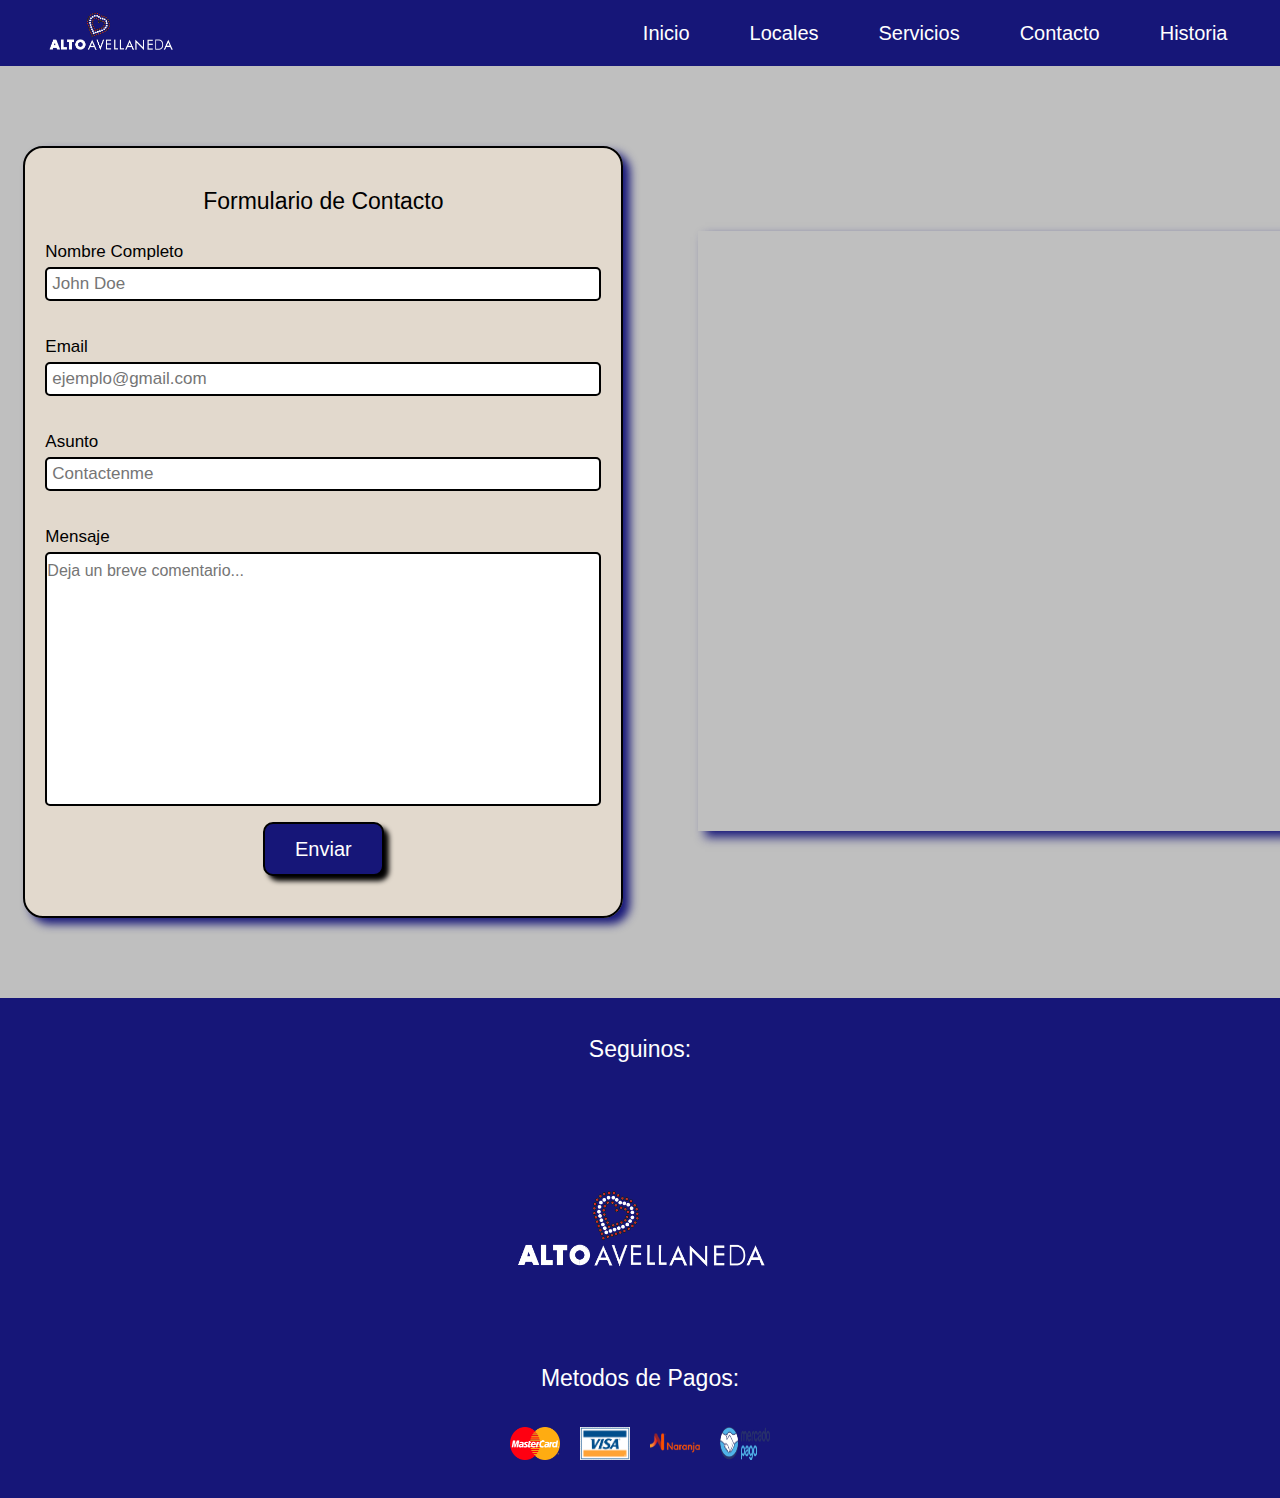
==== Paginas/contacto.html @ dfe62c8d "Primer Subida Repo" ====
<!DOCTYPE html>
<html lang="en">
<head>
    <meta charset="UTF-8">
    <meta name="viewport" content="width=device-width, initial-scale=1.0">
    <title>Alto Avellaneda | Shopping</title>
    <link href="https://cdn.jsdelivr.net/npm/bootstrap@5.3.3/dist/css/bootstrap.min.css" rel="stylesheet" integrity="sha384-QWTKZyjpPEjISv5WaRU9OFeRpok6YctnYmDr5pNlyT2bRjXh0JMhjY6hW+ALEwIH" crossorigin="anonymous">
    <link rel="stylesheet" href="style.css">
    <link rel="stylesheet" href="https://cdnjs.cloudflare.com/ajax/libs/font-awesome/6.5.1/css/all.min.css" integrity="sha512-DTOQO9RWCH3ppGqcWaEA1BIZOC6xxalwEsw9c2QQeAIftl+Vegovlnee1c9QX4TctnWMn13TZye+giMm8e2LwA==" crossorigin="anonymous" referrerpolicy="no-referrer" />
</head>

<body>
    <header>
        <nav class="navbar navbar-expand-md">

            <div class="container-fluid logo">
                <div class="logo">
                    <a href="/index.html" > <img src="../imagenes/homePage/logo.png" alt=""> </a>
                    <button class="navbar-toggler" type="button" data-bs-toggle="collapse" data-bs-target="#navbarNav" aria-controls="navbarNav" aria-expanded="false" aria-label="Toggle navigation">
                        <span class="navbar-toggler-icon"></span>
                    </button>
                </div>

                <div class="collapse navbar-collapse" id="navbarNav">
                <ul class="lista_links navbar-nav ">
                <li class="nav-item">
                    <a class="nav-link" aria-current="page" href="../index.html">Inicio</a>
                </li>
                <li class="nav-item">
                    <a class="nav-link" href="../Paginas/locales.html">Locales</a>
                </li>
                <li class="nav-item">
                    <a class="nav-link" href="../Paginas/servicios.html">Servicios</a>
                </li>
                <li class="nav-item">
                    <a class="nav-link" href="../Paginas/contacto.html">Contacto</a>
                </li>
                <li class="nav-item">
                    <a class="nav-link" href="../Paginas/historia.html" >Historia</a>
                </li>
                </ul>
                </div>

            </div>
        </nav>
    </header>


    <main class="container-fluid">
        
        <div class="row contenedorPadre">

            <!-- <div class="contenedorPadre" > -->

                <div class="col-xl-5 col-md-12 col-xs-12 pen">
                    <section class="contenedor_principal">
                        <form action="">
        
                            <h2>Formulario de Contacto</h2>
                            
                            <div class="contenedor_label_input">
                                <label> Nombre Completo </label>
                                <input type="text" placeholder="John Doe">
                            </div>
        
                            <div class="contenedor_label_input">
                                <label> Email </label>
                                <input type="email" placeholder="ejemplo@gmail.com">
                            </div>
        
                            <div class="contenedor_label_input">
                                <label> Asunto </label>
                                <input type="text" placeholder="Contactenme">
                            </div>
                            
                            
                            <div class="contenedor_label_input">
                                <label> Mensaje </label>
                                <textarea name="" id="" cols="30" rows="10" placeholder="Deja un breve comentario..."></textarea>
                            </div>
        
                            <div class="contenedor_boton">
                                <button type="submit">Enviar</button>
                            </div>
                        </form>
                    </section>
                </div>
    

                <div class="col-xl-5 col-md-12 col-xs-12 map" >
                    <section class="maps">
                        <iframe src="https://www.google.com/maps/embed?pb=!1m14!1m8!1m3!1d13124.70858701146!2d-58.367457!3d-34.6754783!3m2!1i1024!2i768!4f13.1!3m3!1m2!1s0x95a33334248ec25d%3A0x438c219aee66c1bb!2sAlto%20Avellaneda%20Shopping!5e0!3m2!1ses-419!2sar!4v1712339091289!5m2!1ses-419!2sar" width="600" height="450" style="border:0;" allowfullscreen="" loading="lazy" referrerpolicy="no-referrer-when-downgrade"></iframe>
                    </section>
                </div>
    
    
            <!-- </div> -->

        </div>

        
    </main>



    <footer class="clase_padre_footer">
        
        <div class="Footer-Container">
            
            <div class='Contenedor1'>
                <h2>Seguinos:</h2>
                <div class='ContenedorHijo1'>
                    <span> <i class="fa-brands fa-whatsapp"></i> </span>
                    <span> <i class="fa-brands fa-instagram"></i> </span>
                    <span> <i class="fa-brands fa-facebook"></i> </span>
                    <span> <i class="fa-brands fa-twitter"></i> </span>
                </div>
            </div>
    

            <div class='Contenedor2'>
                <img src="../imagenes/homePage/logo.png" alt="Logo" />
            </div>
    

            <div class='Contenedor3'>
                <h2>Metodos de Pagos:</h2>
                    <div class='ContenedorLogo'>
                        <img src="../imagenes/homePage/forma_de_pagos/MasterCard.png" alt="MasterCard" />
                        <img src="../imagenes/homePage/forma_de_pagos/visa.png" alt="Visa" />
                        <img src="../imagenes/homePage/forma_de_pagos/Logo_Naranja.png" alt="Tarjeta Naranja" />
                        <img src="../imagenes/homePage/forma_de_pagos/Mercado_pago.png" alt="Mercado Pago" />
                    </div>
                </div>

        </div>

    </footer>


    <script src="https://cdn.jsdelivr.net/npm/@popperjs/core@2.11.8/dist/umd/popper.min.js" integrity="sha384-I7E8VVD/ismYTF4hNIPjVp/Zjvgyol6VFvRkX/vR+Vc4jQkC+hVqc2pM8ODewa9r" crossorigin="anonymous"></script>
    <script src="https://cdn.jsdelivr.net/npm/bootstrap@5.3.3/dist/js/bootstrap.min.js" integrity="sha384-0pUGZvbkm6XF6gxjEnlmuGrJXVbNuzT9qBBavbLwCsOGabYfZo0T0to5eqruptLy" crossorigin="anonymous"></script>
</body>
</html>
---- Paginas/style.css ----
*{
    margin: 0;
    padding: 0;
    font-family: Arial, Helvetica, sans-serif;
    text-decoration: none;
    font-size: 62.5%;
}
a{
    color: rgb(255, 255, 255);
    font-size: 1.6rem;
    text-decoration: none;
}
h1{
    font-size: 2.5rem;
}
h2{
    font-size: 2.3rem;
}
h3{
    font-size: 2rem;
}
span{
    font-size: 1.8rem;
}


/* HOME PAGE */


/* barra de navegacion*/
body{
    background-color: rgba(128, 128, 128, 0.500);
}
.navbar{
    background-color: rgb(22, 22, 120);
    padding: 2.5rem 20rem;
    display: flex;
    align-items: center;
    justify-content: space-between;
}

.lista_links{
    list-style-type: none;
    display: flex;
    align-items: center;
    justify-content: space-between;
    gap: 10rem;
}
.lista_links a:hover{
    cursor: pointer;
    color: rgb(255, 0, 0);
}
.logo{
    display: flex;
    align-items: center;
    justify-content: space-between;
    width: 100%;
}
.caca{
    background-color: rgb(88, 175, 146);
    display: flex;
    align-items: center;
    justify-content: space-between;
    width: 100%;
}
.logo img{
    width: 15rem;
}
.logo img:hover{
    transform: scale(1.3);
    transition: all 0.8s ease-in-out;
}


/* Bootstraps */

.navbar-toggler{
    border: none;
    color: white;
    background: white;
}
.navbar-toggler:focus{
    box-shadow: none;
}
.nav-link{
    color: rgb(255, 255, 255);
    font-size: 2rem;
}



/* fondo del shopping */

.alto_imagen{
    /* width: 91.5%;
    height: 88vh; */

    background-color: rgb(22, 22, 120);
    border-radius: 2rem;
    box-shadow: 10px 10px 10px black;
    margin: 5rem 8rem;
}
.alto_imagen img {
    border-radius: 2rem;
    padding: 5rem;
    width: 100%;
    height: 88vh;
    background-position: center center;
    background-repeat: no-repeat;
}



/* Titulo de Inicio y Servicios */

.novedades{
    width: 100%;
    text-align: center;
    margin: 8rem 0rem;
    background-color: rgb(22, 22, 120);
    color: white;
}



/* imagenes destacadas */

.contenedor_imagenes{
    display: flex;
    justify-content: space-between;
    flex-wrap: wrap;
    padding: 5rem;
    margin: 8rem;
    border-radius: 2rem;
    box-shadow: 10px 10px 10px black;
    background-color: rgb(22, 22, 120);
}
.imagen{
    display: flex;
    flex-direction: column;
    width: 50%;
}
.imagen span{
    text-align: center;
    margin-bottom: 8rem;
    margin-top: 2rem;
    color: rgb(255, 255, 255);
}
.imagen img{
    height: 400px;
    margin: 0 auto;
    width: 95%;
    border-radius: 2rem;
    border: 2px solid rgb(255, 255, 255);
    box-shadow: 10px 10px 10px rgb(0, 0, 0);
}




/* Footer */

.clase_padre_footer{
    width: 100%;
}
.Footer-Container{
    display: flex;
    align-items: center;
    justify-content: space-around;
    padding: 0rem 8rem;
    height: 25rem;
    color: rgb(255, 255, 255);
    background-color: rgb(22, 22, 120);
}

.Contenedor1{
    display: flex;
    flex-direction: column;
    align-items: center;
    text-align: center;
    justify-content: center;
    gap: 3rem; 
}
.ContenedorHijo1{
    display: flex;
    flex-wrap: wrap;
    gap: 2rem;
}
.ContenedorHijo1 span{
    display: flex;
    justify-content: center;
    text-align: center;
    font-size: 5rem;
    color: rgb(255, 255, 255);
}
.ContenedorHijo1 span:hover{
    cursor: pointer;
    color: red;
    transform: scale(1.3);
}


.Contenedor2 img{
    width: 250px;
    display: flex;
    align-items: center;
    justify-content: center;
    text-align: center;
}
.Contenedor2 img:hover{
    transform: scale(1.1);
    transition: all 0.5s ease-in-out;
}


.Contenedor3{
    display: flex;
    flex-direction: column;
    align-items: center;
    text-align: center;
    justify-content: center;
    gap: 30px; 
}
.ContenedorLogo{
    display: flex;
    gap: 20px;
}
.ContenedorLogo img{
    width: 50px;
}
.ContenedorLogo img:hover{
    cursor: pointer;
    transform: scale(1.3);
}




/* tablet */
@media screen and (min-width: 768px) and (max-width: 1300px) {

    /* navegacion */
    
    .navbar{
        background-color: rgb(22, 22, 120);
        padding: 0.5rem 4rem ;
        display: flex;
        align-items: center;
        justify-content: space-between;
    }

    .lista_links{
        list-style-type: none;
        display: flex;
        align-items: center;
        justify-content: space-between;
        gap: 5rem;
    }

    .logo img{
        width: 12.5rem;
    }
    

    /* carrucel */
    .alto_imagen{
        width: 85%;
        margin: 0 auto;
        margin-top: 5rem;
    }

    .alto_imagen img {
        padding: 3rem;
    }

    /* imagenes destacadas */
    .imagen{
        display: flex;
        flex-direction: column;
        width: 100%;
    }


    /* Footer */
    .Footer-Container{
        display: flex;
        flex-direction: column;
        align-items: center;
        justify-content: space-around;
        height: 500px;
    }

}


/* mobile */
@media screen and (min-width: 320px) and (max-width: 767px) {

    /* navegacion */
    
    .navbar{
        background-color: rgb(22, 22, 120);
        padding: 0.5rem 0.1rem ;
        display: flex;
        align-items: center;
        flex-direction: column;
    }


    .lista_links{
        list-style-type: none;
        display: flex;
        align-items: center;
        justify-content: space-between;
        gap: 1rem;
        /* flex-wrap: wrap; */
    }


    .logo img{
        width: 15rem;
    }


    /* carrucel */
    .alto_imagen{
        width: 90%;
        margin: 0 auto;
        margin-top: 5rem;
    }
    
    .alto_imagen img {
        padding: 3rem;
    }


    /* imagenes destacadas */

    .imagen{
        display: flex;
        flex-direction: column;
        width: 100%;
    }

    .contenedor_imagenes{
        padding: 3rem;
        margin: 5rem;
        border-radius: 2rem;
        box-shadow: 10px 10px 10px black;
        background-color: rgb(22, 22, 120);
    }
    
    .imagen img{
        height: 300px;
        width: 100%;
    }

    /* Footer */
    .Footer-Container{
        display: flex;
        flex-direction: column;
        align-items: center;
        justify-content: space-around;
        padding: 0rem;
        width: 100vw;
        height: 500px;

        
        color: rgb(255, 255, 255);
        background-color: rgb(22, 22, 120);
    }

    .Contenedor1{
        gap: 1rem; 
    }

    .ContenedorHijo1{
        display: flex;
        flex-wrap: nowrap;
        gap: 2rem;
    }

    .ContenedorHijo1 span{
        font-size: 4rem;
        color: rgb(255, 255, 255);
    }
    
    .Contenedor2 img{
        width: 200px;
    }
    
    .Contenedor3{
        gap: 20px; 
    }
    .ContenedorLogo{
        gap: 20px;
    }
    .ContenedorLogo img{
        width: 40px;
    }
    
}



/* ================================================================================================= */
/* ================================================================================================= */
/* ================================================================================================= */
/* ================================================================================================= */



/* LOCALES  */

.tituloLocales{
    text-align: center;
    margin: 4rem 0rem;
    background-color: rgb(22, 22, 120);
    color: white;
}

/* contenedor de locales */

.contenedor_locales{
    background-color: rgba(250, 235, 215, 0.6);
    box-shadow: 7px 6px 10px rgb(22, 22, 120);
    border-radius: 3rem;
    border: 2px solid black;
    color: rgb(0, 0, 191);
    margin: 10px 80px 100px 80px;
    padding: 40px 0px;
}
.contenedor_locales h2{
    margin: 1rem 8rem;
}
.locales{
    display: grid;
    grid-template-columns: repeat(3,1fr);
    grid-template-rows: 200px;
    gap: 3rem;
    
    /* display: flex;
    flex-wrap: wrap;
    align-items: center;
    justify-content: center; */
}
.contenedor_locales img{
    background-color: rgba(255, 255, 255, 0.704);
    border: 1px solid black;
    height: 15rem;
    width: 15rem;
    margin: 2rem 17rem;
    padding: 2rem 3rem;
    border-radius: 2rem;
    box-shadow: 5px 4px 10px rgb(0, 0, 0);
}
.contenedor_locales img:hover{
    cursor: pointer;
    transform: scale(1.2);
    transition: all 0.5s ease-in-out;
}




@media screen and (min-width: 1300px) and (max-width: 1630px) {
    .locales{
        display: grid;
        grid-template-columns: repeat(3,1fr);
        grid-template-rows: 200px;
        gap: 2rem;
        text-align: center;
    }
    .contenedor_locales img{
        height: 12rem;
        width: 12rem;
        margin: 2rem 9rem;
        padding: 2rem 3rem;
    }
}





/* tablet */

@media screen and (min-width: 768px) and (max-width: 1299px) {

    .contenedor_locales{
        background-color: rgba(250, 235, 215, 0.6);
        box-shadow: 7px 6px 10px rgb(22, 22, 120);
        border-radius: 3rem;
        border: 2px solid black;
        color: rgb(0, 0, 191);
        margin: 10px 40px 50px 40px;
        padding: 10px 0px;
    }

    .locales{
        display: grid;
        grid-template-columns: repeat(2,1fr);
        grid-template-rows: 200px;
        gap: 2rem;
        text-align: center;
    }

    .contenedor_locales img{
        height: 12rem;
        width: 13rem;
        margin: 2rem 9rem;
        padding: 2rem 3rem;
    }
    
}



/* mobile */

@media screen and (min-width: 320px) and (max-width: 767px) {
    
    .locales{
        display: grid;
        grid-template-columns: repeat(1,1fr);
        grid-template-rows: 200px;
        gap: 2rem;
        text-align: center;
    }
    
    .contenedor_locales img{
        height: 12rem;
        width: 12rem;
        margin: 2rem 5rem;
        padding: 2rem 3rem;
    }

    .contenedor_locales h2{
        width: 90%;
        margin: 0 auto;
        text-align: center;
        font-size: 2rem;
    }
}



/* ================================================================================================= */
/* ================================================================================================= */
/* ================================================================================================= */
/* ================================================================================================= */




/* SERVICIOS */


/* contenedor servicios */

.contenedor_servicios{
    box-shadow: 5px 4px 10px rgb(22, 22, 120);
    background-color: rgba(250, 235, 215, 0.6);
    border: 2px solid black;
    text-align: center;
    border-radius: 5rem;
    margin: 8rem;
}
.contenedor_servicios h2{
    text-align: center;
}
.contenedor_servicios h3{
    margin: 2rem;
}
.contenedor_servicios i:hover{
    cursor: pointer;
    transform: scale(1.5);
    transition: all 0.5s ease-in-out;
}



/* servicios grandes  */

.servicios{
    display: flex;
    justify-content: space-evenly;
    padding: 2rem;
    margin-bottom: 1rem;
}
.servicios span{
    font-size: 6rem;
}


/* servicios_secundarios */

.servicios_secundarios{
    display: flex;
    justify-content: space-around;
    padding: 2rem;
    margin-bottom: 1rem;
}
.servicios_secundarios span {
    font-size: 4rem;
}


/* tablet */

@media screen  and (min-width: 768px) and (max-width: 1023px) {

    .servicios{
        display: flex;
        flex-direction: column;
        padding: 2rem;
        margin-bottom: 1rem;
    }
    .servicios span{
        font-size: 5rem;
        border-bottom: 2px solid black;
    }


    /* servicios_secundarios */

    .servicios_secundarios{
        display: flex;
        flex-direction: column;
        padding: 2rem;
        margin-bottom: 1rem;
    }
    .servicios_secundarios span {
        font-size: 5rem;
        border-bottom: 2px solid black;
    }

}



/* mobile */
@media screen and (min-width: 320px) and (max-width: 767px){

    .servicios{
        display: flex;
        flex-direction: column;
        padding: 2rem;
        margin-bottom: 1rem;
    }
    .servicios span{
        font-size: 5rem;
        border-bottom: 2px solid black;
    }
    .contenedor_servicios h3{
        margin: 2rem;
        
    }
    
    /* servicios_secundarios */

    .servicios_secundarios{
        display: flex;
        flex-direction: column;
        padding: 2rem;
        margin-bottom: 1rem;
    }
    .servicios_secundarios span {
        font-size: 4rem;
        border-bottom: 2px solid black;
    }
}



/* ================================================================================================= */
/* ================================================================================================= */
/* ================================================================================================= */
/* ================================================================================================= */



/* CONTACTO */


.contenedorPadre{
    display: flex;
    justify-content: center;
    align-items: center;
    gap: 10rem;
}

/* mapa */
.maps{
    text-align: center;
}
.maps iframe{
    height: 600px;
    box-shadow: 7px 6px 10px rgb(22, 22, 120);
}

input, label{
    font-size: 1.7rem;
    width: 100%;
    box-sizing: border-box;
}


/* formulario  */
input{
    padding: 2px 5px;
    border-radius: 5px;
    color: rgb(0, 0, 0);
    border: 2px solid black;
}
label{
    color: rgb(0, 0, 0);
    display: block;
    margin: 3px 0px ;
}

textarea{
    font-family: Arial, Helvetica, sans-serif;
    font-size: 1.6rem;
    border-radius: 5px;
    resize: none;
    width: 100%;
    padding: 5px 0px;
    border: 2px solid black;
} 

/* contenedor del formulario */

.contenedor_principal{
    display: flex;
    flex-direction: column;
    justify-content: center;
    align-items: center;
    padding: 8rem 0rem;
}
.contenedor_principal h2 {
    text-align: center;
    color: rgb(0, 0, 0);
}
form{
    background-color: rgba(250, 235, 215, 0.6);
    border: 2px solid black;
    box-shadow: 7px 6px 10px rgb(22, 22, 120);
    padding: 4rem 0rem;
    width: 600px;
    border-radius: 2rem;
}
.contenedor_label_input{
    padding: 1.5rem 0rem;
    margin: 0rem 2rem;
}


/* contenedor boton */

.contenedor_boton {
    display: flex;
    justify-content: center;
}
.contenedor_boton button{
    border-radius: 1rem;
    padding: 1rem 3rem ;
    font-size: 2rem;
    border: 2px solid black;
    box-shadow: 5px 5px 5px black;
    color: rgb(255, 255, 255);
    background-color: rgb(22, 22, 120);
}
.contenedor_boton button:hover{
    cursor: pointer;
    background-color: white;
    color: rgb(22, 22, 120);
}



/* tablet */

@media screen  and (min-width: 768px) and (max-width: 1023px){

}




/* mobile */
@media screen and (min-width: 320px) and (max-width: 767px){

    .maps iframe{
        height: 400px;
        width: 100%;
        box-shadow: 7px 6px 10px rgb(22, 22, 120);
    }

    form{
        background-color: rgba(250, 235, 215, 0.6);
        border: 2px solid black;
        box-shadow: 7px 6px 10px rgb(22, 22, 120);
        padding: 4rem 0rem;
        width: 90%;
        margin: 0 auto;
        border-radius: 2rem;
    }
}



/* ================================================================================================= */
/* ================================================================================================= */
/* ================================================================================================= */
/* ================================================================================================= */



/* HISTORIA */

.contenedor_padre_historia{
    display: flex;
    flex-direction: column;
    justify-content: center;
    align-items: center;
    padding: 2rem;
}

.contenedor_historia{
    display: flex;
    flex-direction: column;
    gap: 113px;
}

.historia_breve{
    display: flex;
    align-items: center;
    text-align: start;
    justify-content: center;
    border: 2px solid black;
    padding: 1rem;
    border-radius: 1rem;
    gap: 5rem;
    font-size: 3.5rem;
    box-shadow: 5px 4px 10px rgb(22, 22, 120);
    background-color: rgba(250, 235, 215, 0.6);
}




/* tablet */

@media screen  and (min-width: 768px) and (max-width: 1023px){
    .historia_breve{
        display: flex;
        align-items: center;
        text-align: start;
        justify-content: center;
        border: 2px solid black;
        padding: 1rem;
        border-radius: 1rem;
        gap: 5rem;
        font-size: 3.5rem;
        box-shadow: 5px 4px 10px rgb(22, 22, 120);
        background-color: rgba(250, 235, 215, 0.6);
    }
}



/* mobile */
@media screen and (min-width: 320px) and (max-width: 767px){
    .historia_breve{
        display: flex;
        align-items: center;
        text-align: start;
        justify-content: center;
        flex-direction: column;
        
    }
}
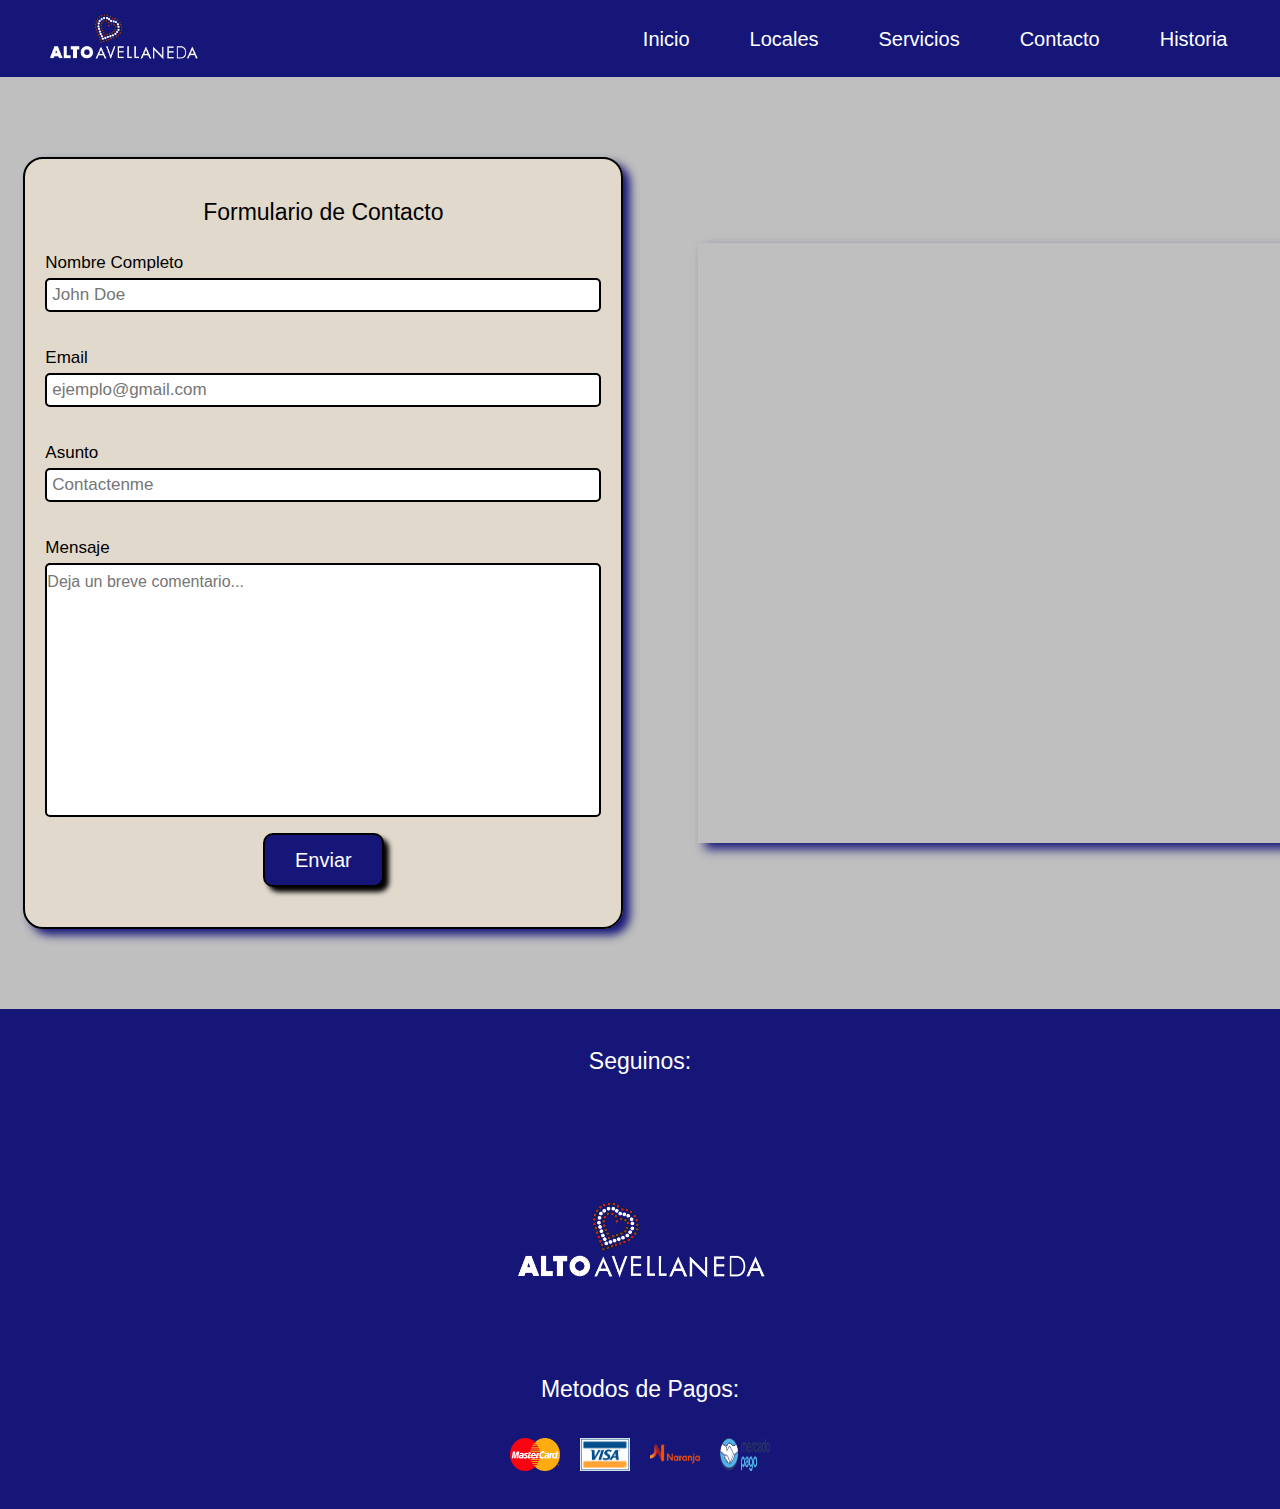
==== commit bc0e2fbf: "se incorpora scss" ====
--- a/Paginas/contacto.html
+++ b/Paginas/contacto.html
@@ -3,9 +3,11 @@
 <head>
     <meta charset="UTF-8">
     <meta name="viewport" content="width=device-width, initial-scale=1.0">
+    <meta name="description" content="Shopping en Avellaneda, Bs As, Argentina">
+    <meta name="keywords" content="Alto Avellaneda, Registro, Ubicacion, lugar, contacto">
     <title>Alto Avellaneda | Shopping</title>
     <link href="https://cdn.jsdelivr.net/npm/bootstrap@5.3.3/dist/css/bootstrap.min.css" rel="stylesheet" integrity="sha384-QWTKZyjpPEjISv5WaRU9OFeRpok6YctnYmDr5pNlyT2bRjXh0JMhjY6hW+ALEwIH" crossorigin="anonymous">
-    <link rel="stylesheet" href="style.css">
+    <link rel="stylesheet" href="../css/style.css">
     <link rel="stylesheet" href="https://cdnjs.cloudflare.com/ajax/libs/font-awesome/6.5.1/css/all.min.css" integrity="sha512-DTOQO9RWCH3ppGqcWaEA1BIZOC6xxalwEsw9c2QQeAIftl+Vegovlnee1c9QX4TctnWMn13TZye+giMm8e2LwA==" crossorigin="anonymous" referrerpolicy="no-referrer" />
 </head>
 
@@ -15,7 +17,7 @@
 
             <div class="container-fluid logo">
                 <div class="logo">
-                    <a href="/index.html" > <img src="../imagenes/homePage/logo.png" alt=""> </a>
+                    <a href="/index.html" > <img src="../imagenes/homePage/logo.png" alt="logo"> </a>
                     <button class="navbar-toggler" type="button" data-bs-toggle="collapse" data-bs-target="#navbarNav" aria-controls="navbarNav" aria-expanded="false" aria-label="Toggle navigation">
                         <span class="navbar-toggler-icon"></span>
                     </button>
--- a/css/style.css
+++ b/css/style.css
@@ -0,0 +1,686 @@
+* {
+  margin: 0;
+  padding: 0;
+  font-family: Arial, Helvetica, sans-serif;
+  text-decoration: none;
+  font-size: 62.5%;
+}
+
+a {
+  color: rgb(255, 255, 255);
+  font-size: 1.6rem;
+  text-decoration: none;
+}
+
+h1 {
+  font-size: 2.5rem;
+}
+
+h2 {
+  font-size: 2.3rem;
+}
+
+h3 {
+  font-size: 2rem;
+}
+
+span {
+  font-size: 1.8rem;
+}
+
+body {
+  background-color: rgba(128, 128, 128, 0.5);
+  /* fondo del shopping */
+  /* Titulo de Inicio y Servicios */
+  /* imagenes destacadas */
+  /* tablet */
+  /* mobile */
+  /* contenedor de locales */
+  /* tablet */
+  /* mobile */
+  /* contenedor servicios */
+  /* servicios grandes  */
+  /* servicios_secundarios */
+  /* tablet */
+  /* mobile */
+  /* mapa */
+  /* formulario  */
+  /* contenedor del formulario */
+  /* contenedor boton */
+  /* tablet */
+  /* mobile */
+  /* tablet */
+  /* mobile */
+  /* Footer */
+}
+body .navbar {
+  background-color: rgb(22, 22, 120);
+  padding: 2.5rem 20rem;
+  display: flex;
+  align-items: center;
+  justify-content: space-between;
+}
+body .navbar .lista_links {
+  list-style-type: none;
+  display: flex;
+  align-items: center;
+  justify-content: space-between;
+  gap: 10rem;
+}
+body .navbar .lista_links a:hover {
+  cursor: pointer;
+  color: rgb(255, 0, 0);
+}
+body .navbar .logo {
+  display: flex;
+  align-items: center;
+  justify-content: space-between;
+  width: 100%;
+}
+body .navbar .logo img {
+  width: 15rem;
+}
+body .navbar .logo img:hover {
+  transform: scale(1.3);
+  transition: all 0.8s ease-in-out;
+}
+body .navbar .navbar-toggler {
+  border: none;
+  color: white;
+  background: white;
+}
+body .navbar .navbar-toggler .navbar-toggler:focus {
+  box-shadow: none;
+}
+body .navbar .nav-link {
+  color: rgb(255, 255, 255);
+  font-size: 2rem;
+}
+@media screen and (min-width: 768px) and (max-width: 1300px) {
+  body {
+    /* navegacion */
+  }
+  body .navbar {
+    background-color: rgb(22, 22, 120);
+    padding: 0.5rem 4rem;
+    display: flex;
+    align-items: center;
+    justify-content: space-between;
+  }
+  body .navbar .lista_links {
+    list-style-type: none;
+    display: flex;
+    align-items: center;
+    justify-content: space-between;
+    gap: 5rem;
+  }
+}
+@media screen and (min-width: 320px) and (max-width: 767px) {
+  body {
+    /* navegacion */
+  }
+  body .navbar {
+    background-color: rgb(22, 22, 120);
+    padding: 0.5rem 0.1rem;
+    display: flex;
+    align-items: center;
+    flex-direction: column;
+  }
+  body .navbar .lista_links {
+    list-style-type: none;
+    display: flex;
+    align-items: center;
+    justify-content: space-between;
+    gap: 1rem;
+    /* flex-wrap: wrap; */
+  }
+  body .logo img {
+    width: 15rem;
+  }
+}
+body .alto_imagen {
+  background-color: rgb(22, 22, 120);
+  border-radius: 2rem;
+  box-shadow: 10px 10px 10px black;
+  margin: 5rem 8rem;
+}
+body .alto_imagen img {
+  border-radius: 2rem;
+  padding: 5rem;
+  width: 100%;
+  height: 88vh;
+  background-position: center center;
+  background-repeat: no-repeat;
+}
+body .novedades {
+  width: 100%;
+  text-align: center;
+  margin: 8rem 0rem;
+  background-color: rgb(22, 22, 120);
+  color: white;
+}
+body .contenedor_imagenes {
+  display: flex;
+  justify-content: space-between;
+  flex-wrap: wrap;
+  padding: 5rem;
+  margin: 8rem;
+  border-radius: 2rem;
+  box-shadow: 10px 10px 10px black;
+  background-color: rgb(22, 22, 120);
+}
+body .contenedor_imagenes .imagen {
+  display: flex;
+  flex-direction: column;
+  width: 50%;
+}
+body .contenedor_imagenes .imagen span {
+  text-align: center;
+  margin-bottom: 8rem;
+  margin-top: 2rem;
+  color: rgb(255, 255, 255);
+}
+body .contenedor_imagenes .imagen img {
+  height: 400px;
+  margin: 0 auto;
+  width: 95%;
+  border-radius: 2rem;
+  border: 2px solid rgb(255, 255, 255);
+  box-shadow: 10px 10px 10px rgb(0, 0, 0);
+}
+@media screen and (min-width: 768px) and (max-width: 1300px) {
+  body {
+    /* carrucel */
+  }
+  body .alto_imagen {
+    width: 85%;
+    margin: 0 auto;
+    margin-top: 5rem;
+  }
+  body .alto_imagen img {
+    padding: 3rem;
+  }
+}
+@media screen and (min-width: 320px) and (max-width: 767px) {
+  body {
+    /* carrucel */
+    /* imagenes destacadas */
+  }
+  body .alto_imagen {
+    width: 90%;
+    margin: 0 auto;
+    margin-top: 5rem;
+  }
+  body .alto_imagen img {
+    padding: 3rem;
+  }
+  body .contenedor_imagenes {
+    display: flex;
+    flex-direction: column;
+    padding: 3rem;
+    margin: 5rem;
+    border-radius: 2rem;
+    box-shadow: 10px 10px 10px black;
+    background-color: rgb(22, 22, 120);
+  }
+  body .imagen {
+    display: flex;
+    flex-direction: column;
+    width: 90%;
+    margin: 0 auto;
+  }
+  body .imagen img {
+    height: 300px;
+    width: 100%;
+  }
+}
+body .tituloLocales {
+  text-align: center;
+  margin: 4rem 0rem;
+  background-color: rgb(22, 22, 120);
+  color: white;
+}
+body .contenedor_locales {
+  background-color: rgba(250, 235, 215, 0.6);
+  box-shadow: 7px 6px 10px rgb(22, 22, 120);
+  border-radius: 3rem;
+  border: 2px solid black;
+  color: rgb(0, 0, 191);
+  margin: 10px 80px 100px 80px;
+  padding: 40px 0px;
+}
+body .contenedor_locales h2 {
+  margin: 1rem 8rem;
+}
+body .contenedor_locales img {
+  background-color: rgba(255, 255, 255, 0.704);
+  border: 1px solid black;
+  height: 15rem;
+  width: 15rem;
+  margin: 2rem 17rem;
+  padding: 2rem 3rem;
+  border-radius: 2rem;
+  box-shadow: 5px 4px 10px rgb(0, 0, 0);
+}
+body .contenedor_locales img:hover {
+  cursor: pointer;
+  transform: scale(1.2);
+  transition: all 0.5s ease-in-out;
+}
+body .locales {
+  display: grid;
+  grid-template-columns: repeat(3, 1fr);
+  grid-template-rows: 200px;
+  gap: 3rem;
+  /* display: flex;
+  flex-wrap: wrap;
+  align-items: center;
+  justify-content: center; */
+}
+@media screen and (min-width: 1300px) and (max-width: 1630px) {
+  body .locales {
+    display: grid;
+    grid-template-columns: repeat(3, 1fr);
+    grid-template-rows: 200px;
+    gap: 2rem;
+    text-align: center;
+  }
+  body .contenedor_locales img {
+    height: 12rem;
+    width: 12rem;
+    margin: 2rem 9rem;
+    padding: 2rem 3rem;
+  }
+}
+@media screen and (min-width: 768px) and (max-width: 1299px) {
+  body .contenedor_locales {
+    background-color: rgba(250, 235, 215, 0.6);
+    box-shadow: 7px 6px 10px rgb(22, 22, 120);
+    border-radius: 3rem;
+    border: 2px solid black;
+    color: rgb(0, 0, 191);
+    margin: 10px 40px 50px 40px;
+    padding: 10px 0px;
+  }
+  body .contenedor_locales img {
+    height: 12rem;
+    width: 13rem;
+    margin: 2rem 9rem;
+    padding: 2rem 3rem;
+  }
+  body .locales {
+    display: grid;
+    grid-template-columns: repeat(2, 1fr);
+    grid-template-rows: 200px;
+    gap: 2rem;
+    text-align: center;
+  }
+}
+@media screen and (min-width: 320px) and (max-width: 767px) {
+  body .locales {
+    display: grid;
+    grid-template-columns: repeat(1, 1fr);
+    grid-template-rows: 200px;
+    gap: 2rem;
+    text-align: center;
+  }
+  body .contenedor_locales img {
+    height: 12rem;
+    width: 12rem;
+    margin: 2rem 5rem;
+    padding: 2rem 3rem;
+  }
+  body .contenedor_locales img h2 {
+    width: 90%;
+    margin: 0 auto;
+    text-align: center;
+    font-size: 2rem;
+  }
+}
+body .contenedor_servicios {
+  box-shadow: 5px 4px 10px rgb(22, 22, 120);
+  background-color: rgba(250, 235, 215, 0.6);
+  border: 2px solid black;
+  text-align: center;
+  border-radius: 5rem;
+  margin: 8rem;
+}
+body .contenedor_servicios h2 {
+  text-align: center;
+}
+body .contenedor_servicios h3 {
+  margin: 2rem;
+}
+body .contenedor_servicios i:hover {
+  cursor: pointer;
+  transform: scale(1.5);
+  transition: all 0.5s ease-in-out;
+}
+body .servicios {
+  display: flex;
+  justify-content: space-evenly;
+  padding: 2rem;
+  margin-bottom: 1rem;
+}
+body .servicios span {
+  font-size: 6rem;
+}
+body .servicios_secundarios {
+  display: flex;
+  justify-content: space-around;
+  padding: 2rem;
+  margin-bottom: 1rem;
+}
+body .servicios_secundarios span {
+  font-size: 4rem;
+}
+@media screen and (min-width: 768px) and (max-width: 1023px) {
+  body {
+    /* servicios_secundarios */
+  }
+  body .servicios {
+    display: flex;
+    flex-direction: column;
+    padding: 2rem;
+    margin-bottom: 1rem;
+  }
+  body .servicios span {
+    font-size: 5rem;
+    border-bottom: 2px solid black;
+  }
+  body .servicios_secundarios {
+    display: flex;
+    flex-direction: column;
+    padding: 2rem;
+    margin-bottom: 1rem;
+  }
+  body .servicios_secundarios span {
+    font-size: 5rem;
+    border-bottom: 2px solid black;
+  }
+}
+@media screen and (min-width: 320px) and (max-width: 767px) {
+  body {
+    /* servicios_secundarios */
+  }
+  body .servicios {
+    display: flex;
+    flex-direction: column;
+    padding: 2rem;
+    margin-bottom: 1rem;
+  }
+  body .servicios span {
+    font-size: 5rem;
+    border-bottom: 2px solid black;
+  }
+  body .contenedor_servicios h3 {
+    margin: 2rem;
+  }
+  body .servicios_secundarios {
+    display: flex;
+    flex-direction: column;
+    padding: 2rem;
+    margin-bottom: 1rem;
+  }
+  body .servicios_secundarios span {
+    font-size: 4rem;
+    border-bottom: 2px solid black;
+  }
+}
+body .contenedorPadre {
+  display: flex;
+  justify-content: center;
+  align-items: center;
+  gap: 10rem;
+}
+body .maps {
+  text-align: center;
+}
+body .maps iframe {
+  height: 600px;
+  box-shadow: 7px 6px 10px rgb(22, 22, 120);
+}
+body input, body label {
+  font-size: 1.7rem;
+  width: 100%;
+  box-sizing: border-box;
+}
+body input {
+  padding: 2px 5px;
+  border-radius: 5px;
+  color: rgb(0, 0, 0);
+  border: 2px solid black;
+}
+body label {
+  color: rgb(0, 0, 0);
+  display: block;
+  margin: 3px 0px;
+}
+body textarea {
+  font-family: Arial, Helvetica, sans-serif;
+  font-size: 1.6rem;
+  border-radius: 5px;
+  resize: none;
+  width: 100%;
+  padding: 5px 0px;
+  border: 2px solid black;
+}
+body .contenedor_principal {
+  display: flex;
+  flex-direction: column;
+  justify-content: center;
+  align-items: center;
+  padding: 8rem 0rem;
+}
+body .contenedor_principal h2 {
+  text-align: center;
+  color: rgb(0, 0, 0);
+}
+body form {
+  background-color: rgba(250, 235, 215, 0.6);
+  border: 2px solid black;
+  box-shadow: 7px 6px 10px rgb(22, 22, 120);
+  padding: 4rem 0rem;
+  width: 600px;
+  border-radius: 2rem;
+}
+body .contenedor_label_input {
+  padding: 1.5rem 0rem;
+  margin: 0rem 2rem;
+}
+body .contenedor_boton {
+  display: flex;
+  justify-content: center;
+}
+body .contenedor_boton button {
+  border-radius: 1rem;
+  padding: 1rem 3rem;
+  font-size: 2rem;
+  border: 2px solid black;
+  box-shadow: 5px 5px 5px black;
+  color: rgb(255, 255, 255);
+  background-color: rgb(22, 22, 120);
+}
+body .contenedor_boton button:hover {
+  cursor: pointer;
+  background-color: white;
+  color: rgb(22, 22, 120);
+}
+@media screen and (min-width: 320px) and (max-width: 767px) {
+  body .maps iframe {
+    height: 400px;
+    width: 100%;
+    box-shadow: 7px 6px 10px rgb(22, 22, 120);
+  }
+  body form {
+    background-color: rgba(250, 235, 215, 0.6);
+    border: 2px solid black;
+    box-shadow: 7px 6px 10px rgb(22, 22, 120);
+    padding: 4rem 0rem;
+    width: 90%;
+    margin: 0 auto;
+    border-radius: 2rem;
+  }
+}
+body .contenedor_padre_historia {
+  display: flex;
+  flex-direction: column;
+  justify-content: center;
+  align-items: center;
+  padding: 2rem;
+}
+body .contenedor_historia {
+  display: flex;
+  flex-direction: column;
+  gap: 113px;
+}
+body .historia_breve {
+  display: flex;
+  align-items: center;
+  text-align: start;
+  justify-content: center;
+  border: 2px solid black;
+  padding: 1rem;
+  border-radius: 1rem;
+  gap: 5rem;
+  font-size: 3.5rem;
+  box-shadow: 5px 4px 10px rgb(22, 22, 120);
+  background-color: rgba(250, 235, 215, 0.6);
+}
+@media screen and (min-width: 768px) and (max-width: 1023px) {
+  body .historia_breve {
+    display: flex;
+    align-items: center;
+    text-align: start;
+    justify-content: center;
+    border: 2px solid black;
+    padding: 1rem;
+    border-radius: 1rem;
+    gap: 5rem;
+    font-size: 3.5rem;
+    box-shadow: 5px 4px 10px rgb(22, 22, 120);
+    background-color: rgba(250, 235, 215, 0.6);
+  }
+}
+@media screen and (min-width: 320px) and (max-width: 767px) {
+  body .historia_breve {
+    display: flex;
+    align-items: center;
+    text-align: start;
+    justify-content: center;
+    flex-direction: column;
+  }
+}
+body .clase_padre_footer {
+  width: 100%;
+}
+body .Footer-Container {
+  display: flex;
+  align-items: center;
+  justify-content: space-around;
+  padding: 0rem 8rem;
+  height: 25rem;
+  color: rgb(255, 255, 255);
+  background-color: rgb(22, 22, 120);
+}
+body .Contenedor1 {
+  display: flex;
+  flex-direction: column;
+  align-items: center;
+  text-align: center;
+  justify-content: center;
+  gap: 3rem;
+}
+body .ContenedorHijo1 {
+  display: flex;
+  flex-wrap: wrap;
+  gap: 2rem;
+}
+body .ContenedorHijo1 span {
+  display: flex;
+  justify-content: center;
+  text-align: center;
+  font-size: 5rem;
+  color: rgb(255, 255, 255);
+}
+body .ContenedorHijo1 span:hover {
+  cursor: pointer;
+  color: red;
+  transform: scale(1.3);
+}
+body .Contenedor2 img {
+  width: 250px;
+  display: flex;
+  align-items: center;
+  justify-content: center;
+  text-align: center;
+}
+body .Contenedor2 img:hover {
+  transform: scale(1.1);
+  transition: all 0.5s ease-in-out;
+}
+body .Contenedor3 {
+  display: flex;
+  flex-direction: column;
+  align-items: center;
+  text-align: center;
+  justify-content: center;
+  gap: 30px;
+}
+body .Contenedor3 .ContenedorLogo {
+  display: flex;
+  gap: 20px;
+}
+body .Contenedor3 .ContenedorLogo img {
+  width: 50px;
+}
+body .Contenedor3 .ContenedorLogo img:hover {
+  cursor: pointer;
+  transform: scale(1.3);
+}
+@media screen and (min-width: 768px) and (max-width: 1300px) {
+  body .Footer-Container {
+    display: flex;
+    flex-direction: column;
+    align-items: center;
+    justify-content: space-around;
+    height: 500px;
+  }
+}
+@media screen and (min-width: 320px) and (max-width: 767px) {
+  body .Footer-Container {
+    display: flex;
+    flex-direction: column;
+    align-items: center;
+    justify-content: space-around;
+    padding: 0rem;
+    width: 100vw;
+    height: 500px;
+    color: rgb(255, 255, 255);
+    background-color: rgb(22, 22, 120);
+  }
+  body .Contenedor1 {
+    gap: 1rem;
+  }
+  body .ContenedorHijo1 {
+    display: flex;
+    flex-wrap: nowrap;
+    gap: 2rem;
+  }
+  body .ContenedorHijo1 span {
+    font-size: 4rem;
+    color: rgb(255, 255, 255);
+  }
+  body .Contenedor2 img {
+    width: 200px;
+  }
+  body .Contenedor3 {
+    gap: 20px;
+  }
+  body .ContenedorLogo {
+    gap: 20px;
+  }
+  body .ContenedorLogo img {
+    width: 40px;
+  }
+}/*# sourceMappingURL=style.css.map */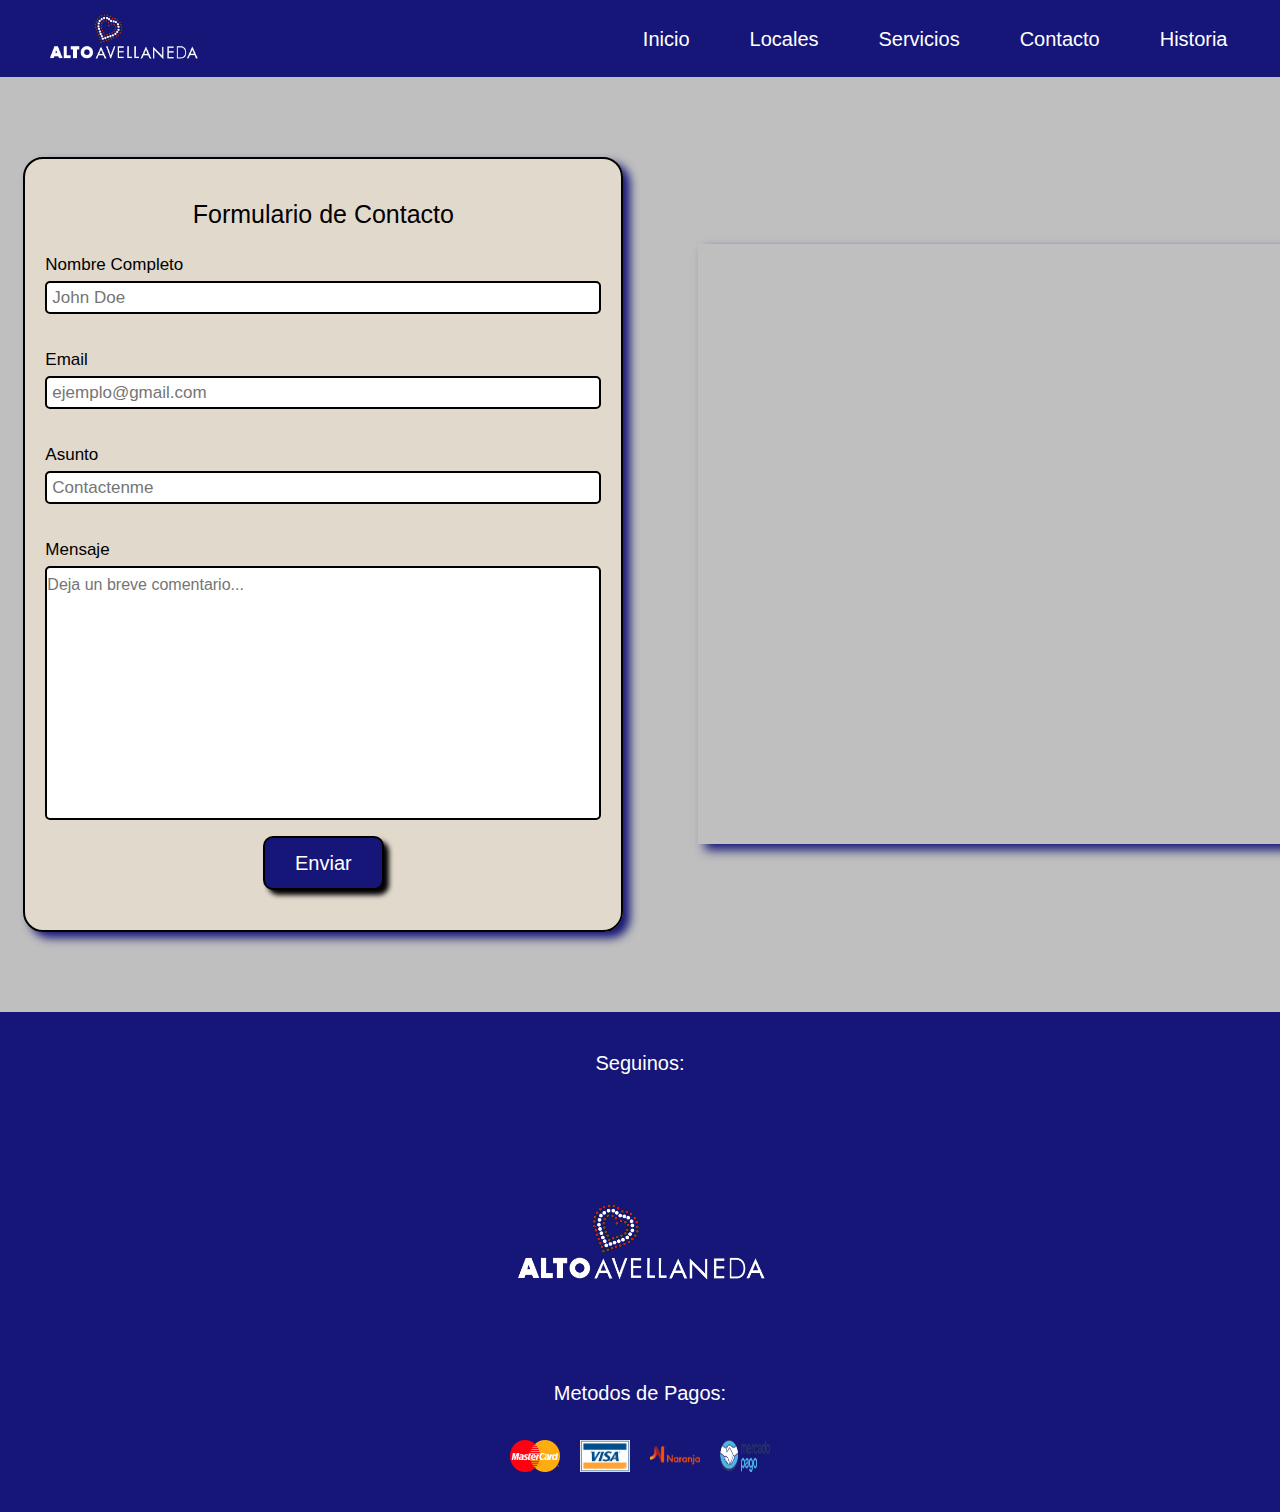
==== commit 5318412b: "entregaFinal" ====
--- a/Paginas/contacto.html
+++ b/Paginas/contacto.html
@@ -58,7 +58,7 @@
                     <section class="contenedor_principal">
                         <form action="">
         
-                            <h2>Formulario de Contacto</h2>
+                            <h1>Formulario de Contacto</h1>
                             
                             <div class="contenedor_label_input">
                                 <label> Nombre Completo </label>
--- a/css/style.css
+++ b/css/style.css
@@ -7,107 +7,73 @@
 }
 
 a {
-  color: rgb(255, 255, 255);
   font-size: 1.6rem;
+  color: white;
   text-decoration: none;
 }
 
-h1 {
-  font-size: 2.5rem;
-}
-
-h2 {
-  font-size: 2.3rem;
-}
-
-h3 {
+span {
   font-size: 2rem;
-}
-
-span {
-  font-size: 1.8rem;
 }
 
 body {
   background-color: rgba(128, 128, 128, 0.5);
-  /* fondo del shopping */
-  /* Titulo de Inicio y Servicios */
-  /* imagenes destacadas */
-  /* tablet */
-  /* mobile */
-  /* contenedor de locales */
-  /* tablet */
-  /* mobile */
-  /* contenedor servicios */
-  /* servicios grandes  */
-  /* servicios_secundarios */
-  /* tablet */
-  /* mobile */
-  /* mapa */
-  /* formulario  */
-  /* contenedor del formulario */
-  /* contenedor boton */
-  /* tablet */
-  /* mobile */
-  /* tablet */
-  /* mobile */
-  /* Footer */
-}
-body .navbar {
+}
+
+.navbar {
   background-color: rgb(22, 22, 120);
   padding: 2.5rem 20rem;
   display: flex;
   align-items: center;
   justify-content: space-between;
 }
-body .navbar .lista_links {
+.navbar .lista_links {
   list-style-type: none;
   display: flex;
   align-items: center;
   justify-content: space-between;
   gap: 10rem;
 }
-body .navbar .lista_links a:hover {
+.navbar .lista_links a:hover {
   cursor: pointer;
   color: rgb(255, 0, 0);
 }
-body .navbar .logo {
+.navbar .logo {
   display: flex;
   align-items: center;
   justify-content: space-between;
   width: 100%;
 }
-body .navbar .logo img {
+.navbar .logo img {
   width: 15rem;
 }
-body .navbar .logo img:hover {
+.navbar .logo img:hover {
   transform: scale(1.3);
   transition: all 0.8s ease-in-out;
 }
-body .navbar .navbar-toggler {
+.navbar .navbar-toggler {
   border: none;
   color: white;
   background: white;
 }
-body .navbar .navbar-toggler .navbar-toggler:focus {
+.navbar .navbar-toggler .navbar-toggler:focus {
   box-shadow: none;
 }
-body .navbar .nav-link {
+.navbar .nav-link {
   color: rgb(255, 255, 255);
   font-size: 2rem;
 }
-@media screen and (min-width: 768px) and (max-width: 1300px) {
-  body {
-    /* navegacion */
-  }
-  body .navbar {
+
+@media screen and (min-width: 856px) and (max-width: 1400px) {
+  /* navegacion */
+  .navbar {
     background-color: rgb(22, 22, 120);
     padding: 0.5rem 4rem;
     display: flex;
     align-items: center;
     justify-content: space-between;
   }
-  body .navbar .lista_links {
+  .navbar .lista_links {
     list-style-type: none;
     display: flex;
     align-items: center;
@@ -115,18 +81,16 @@
     gap: 5rem;
   }
 }
-@media screen and (min-width: 320px) and (max-width: 767px) {
-  body {
-    /* navegacion */
-  }
-  body .navbar {
+@media screen and (min-width: 320px) and (max-width: 855px) {
+  /* navegacion */
+  .navbar {
     background-color: rgb(22, 22, 120);
     padding: 0.5rem 0.1rem;
     display: flex;
     align-items: center;
     flex-direction: column;
   }
-  body .navbar .lista_links {
+  .navbar .lista_links {
     list-style-type: none;
     display: flex;
     align-items: center;
@@ -134,17 +98,34 @@
     gap: 1rem;
     /* flex-wrap: wrap; */
   }
-  body .logo img {
+  .logo img {
     width: 15rem;
   }
 }
-body .alto_imagen {
+/* TABLET */
+/* MOBILE */
+/* fondo del shopping */
+.alto_imagen {
   background-color: rgb(22, 22, 120);
   border-radius: 2rem;
-  box-shadow: 10px 10px 10px black;
+  box-shadow: 10px 10px 10px rgb(0, 0, 0);
   margin: 5rem 8rem;
 }
-body .alto_imagen img {
+@media screen and (min-width: 768px) and (max-width: 1300px) {
+  .alto_imagen {
+    width: 85%;
+    margin: 0 auto;
+    margin-top: 5rem;
+  }
+}
+@media screen and (min-width: 320px) and (max-width: 767px) {
+  .alto_imagen {
+    width: 90%;
+    margin: 0 auto;
+    margin-top: 5rem;
+  }
+}
+.alto_imagen img {
   border-radius: 2rem;
   padding: 5rem;
   width: 100%;
@@ -152,14 +133,28 @@
   background-position: center center;
   background-repeat: no-repeat;
 }
-body .novedades {
+@media screen and (min-width: 768px) and (max-width: 1300px) {
+  .alto_imagen img {
+    padding: 3rem;
+  }
+}
+@media screen and (min-width: 320px) and (max-width: 767px) {
+  .alto_imagen img {
+    padding: 3rem;
+  }
+}
+
+/* Titulo de Inicio y Servicios */
+.novedades {
   width: 100%;
   text-align: center;
   margin: 8rem 0rem;
   background-color: rgb(22, 22, 120);
-  color: white;
-}
-body .contenedor_imagenes {
+  color: rgb(255, 255, 255);
+}
+
+/* imagenes destacadas */
+.contenedor_imagenes {
   display: flex;
   justify-content: space-between;
   flex-wrap: wrap;
@@ -169,18 +164,33 @@
   box-shadow: 10px 10px 10px black;
   background-color: rgb(22, 22, 120);
 }
-body .contenedor_imagenes .imagen {
+@media screen and (min-width: 320px) and (max-width: 767px) {
+  .contenedor_imagenes {
+    flex-direction: column;
+    padding: 3rem;
+    margin: 5rem;
+  }
+}
+.contenedor_imagenes .imagen {
   display: flex;
   flex-direction: column;
   width: 50%;
 }
-body .contenedor_imagenes .imagen span {
+@media screen and (min-width: 320px) and (max-width: 767px) {
+  .contenedor_imagenes .imagen {
+    display: flex;
+    flex-direction: column;
+    width: 90%;
+    margin: 0 auto;
+  }
+}
+.contenedor_imagenes .imagen span {
   text-align: center;
   margin-bottom: 8rem;
   margin-top: 2rem;
   color: rgb(255, 255, 255);
 }
-body .contenedor_imagenes .imagen img {
+.contenedor_imagenes .imagen img {
   height: 400px;
   margin: 0 auto;
   width: 95%;
@@ -188,71 +198,48 @@
   border: 2px solid rgb(255, 255, 255);
   box-shadow: 10px 10px 10px rgb(0, 0, 0);
 }
-@media screen and (min-width: 768px) and (max-width: 1300px) {
-  body {
-    /* carrucel */
-  }
-  body .alto_imagen {
-    width: 85%;
-    margin: 0 auto;
-    margin-top: 5rem;
-  }
-  body .alto_imagen img {
-    padding: 3rem;
-  }
-}
-@media screen and (min-width: 320px) and (max-width: 767px) {
-  body {
-    /* carrucel */
-    /* imagenes destacadas */
-  }
-  body .alto_imagen {
-    width: 90%;
-    margin: 0 auto;
-    margin-top: 5rem;
-  }
-  body .alto_imagen img {
-    padding: 3rem;
-  }
-  body .contenedor_imagenes {
-    display: flex;
-    flex-direction: column;
-    padding: 3rem;
-    margin: 5rem;
-    border-radius: 2rem;
-    box-shadow: 10px 10px 10px black;
-    background-color: rgb(22, 22, 120);
-  }
-  body .imagen {
-    display: flex;
-    flex-direction: column;
-    width: 90%;
-    margin: 0 auto;
-  }
-  body .imagen img {
+@media screen and (min-width: 320px) and (max-width: 767px) {
+  .contenedor_imagenes .imagen img {
     height: 300px;
     width: 100%;
   }
 }
-body .tituloLocales {
+
+/* TABLET */
+/* MOBILE */
+.tituloLocales {
   text-align: center;
   margin: 4rem 0rem;
   background-color: rgb(22, 22, 120);
   color: white;
 }
-body .contenedor_locales {
+
+/* contenedor de locales */
+.contenedor_locales {
   background-color: rgba(250, 235, 215, 0.6);
   box-shadow: 7px 6px 10px rgb(22, 22, 120);
   border-radius: 3rem;
   border: 2px solid black;
-  color: rgb(0, 0, 191);
+  color: rgb(22, 22, 120);
   margin: 10px 80px 100px 80px;
   padding: 40px 0px;
 }
-body .contenedor_locales h2 {
+.contenedor_locales h1 {
   margin: 1rem 8rem;
 }
-body .contenedor_locales img {
+@media screen and (min-width: 320px) and (max-width: 399px) {
+  .contenedor_locales h1 {
+    margin: 1rem 3rem;
+    padding: 1rem 1rem;
+  }
+}
+@media screen and (min-width: 768px) and (max-width: 1299px) {
+  .contenedor_locales {
+    margin: 10px 40px 50px 40px;
+    padding: 10px 0px;
+  }
+}
+.contenedor_locales img {
   background-color: rgba(255, 255, 255, 0.704);
   border: 1px solid black;
   height: 15rem;
@@ -262,53 +249,61 @@
   border-radius: 2rem;
   box-shadow: 5px 4px 10px rgb(0, 0, 0);
 }
-body .contenedor_locales img:hover {
+.contenedor_locales img:hover {
   cursor: pointer;
   transform: scale(1.2);
   transition: all 0.5s ease-in-out;
 }
-body .locales {
+@media screen and (min-width: 1300px) and (max-width: 1630px) {
+  .contenedor_locales img {
+    height: 12rem;
+    width: 12rem;
+    margin: 2rem 9rem;
+    padding: 2rem 3rem;
+  }
+}
+@media screen and (min-width: 768px) and (max-width: 1299px) {
+  .contenedor_locales img {
+    height: 12rem;
+    width: 13rem;
+    margin: 2rem 9rem;
+    padding: 2rem 3rem;
+  }
+}
+@media screen and (min-width: 400px) and (max-width: 767px) {
+  .contenedor_locales img {
+    height: 12rem;
+    width: 12rem;
+    margin: 2rem 5rem;
+    padding: 2rem 3rem;
+  }
+}
+@media screen and (min-width: 320px) and (max-width: 399px) {
+  .contenedor_locales img {
+    height: 11rem;
+    width: 11rem;
+    margin: 1rem 3rem;
+    padding: 1rem 1rem;
+  }
+}
+
+.locales {
   display: grid;
   grid-template-columns: repeat(3, 1fr);
   grid-template-rows: 200px;
   gap: 3rem;
-  /* display: flex;
-  flex-wrap: wrap;
-  align-items: center;
-  justify-content: center; */
 }
 @media screen and (min-width: 1300px) and (max-width: 1630px) {
-  body .locales {
+  .locales {
     display: grid;
     grid-template-columns: repeat(3, 1fr);
     grid-template-rows: 200px;
     gap: 2rem;
     text-align: center;
   }
-  body .contenedor_locales img {
-    height: 12rem;
-    width: 12rem;
-    margin: 2rem 9rem;
-    padding: 2rem 3rem;
-  }
 }
 @media screen and (min-width: 768px) and (max-width: 1299px) {
-  body .contenedor_locales {
-    background-color: rgba(250, 235, 215, 0.6);
-    box-shadow: 7px 6px 10px rgb(22, 22, 120);
-    border-radius: 3rem;
-    border: 2px solid black;
-    color: rgb(0, 0, 191);
-    margin: 10px 40px 50px 40px;
-    padding: 10px 0px;
-  }
-  body .contenedor_locales img {
-    height: 12rem;
-    width: 13rem;
-    margin: 2rem 9rem;
-    padding: 2rem 3rem;
-  }
-  body .locales {
+  .locales {
     display: grid;
     grid-template-columns: repeat(2, 1fr);
     grid-template-rows: 200px;
@@ -316,28 +311,41 @@
     text-align: center;
   }
 }
-@media screen and (min-width: 320px) and (max-width: 767px) {
-  body .locales {
+@media screen and (min-width: 400px) and (max-width: 767px) {
+  .locales {
     display: grid;
     grid-template-columns: repeat(1, 1fr);
     grid-template-rows: 200px;
     gap: 2rem;
     text-align: center;
   }
-  body .contenedor_locales img {
-    height: 12rem;
-    width: 12rem;
-    margin: 2rem 5rem;
-    padding: 2rem 3rem;
-  }
-  body .contenedor_locales img h2 {
+  .locales h1 {
     width: 90%;
     margin: 0 auto;
     text-align: center;
     font-size: 2rem;
   }
 }
-body .contenedor_servicios {
+@media screen and (min-width: 320px) and (max-width: 399px) {
+  .locales {
+    display: grid;
+    grid-template-columns: repeat(1, 1fr);
+    grid-template-rows: 200px;
+    gap: 2rem;
+    text-align: center;
+  }
+  .locales h1 {
+    width: 90%;
+    margin: 0 auto;
+    text-align: center;
+    font-size: 2rem;
+  }
+}
+
+/* TABLET */
+/* MOBILE */
+/* contenedor servicios */
+.contenedor_servicios {
   box-shadow: 5px 4px 10px rgb(22, 22, 120);
   background-color: rgba(250, 235, 215, 0.6);
   border: 2px solid black;
@@ -345,201 +353,227 @@
   border-radius: 5rem;
   margin: 8rem;
 }
-body .contenedor_servicios h2 {
-  text-align: center;
-}
-body .contenedor_servicios h3 {
+.contenedor_servicios h1 {
+  text-align: center;
+}
+.contenedor_servicios h3 {
   margin: 2rem;
 }
-body .contenedor_servicios i:hover {
+.contenedor_servicios i:hover {
   cursor: pointer;
   transform: scale(1.5);
   transition: all 0.5s ease-in-out;
 }
-body .servicios {
+
+/* servicios grandes  */
+.servicios {
   display: flex;
   justify-content: space-evenly;
   padding: 2rem;
   margin-bottom: 1rem;
 }
-body .servicios span {
+@media screen and (min-width: 768px) and (max-width: 1023px) {
+  .servicios {
+    display: flex;
+    flex-direction: column;
+    padding: 2rem;
+    margin-bottom: 1rem;
+  }
+}
+@media screen and (min-width: 320px) and (max-width: 767px) {
+  .servicios {
+    display: flex;
+    flex-direction: column;
+    padding: 2rem;
+    margin-bottom: 1rem;
+  }
+}
+.servicios span {
   font-size: 6rem;
 }
-body .servicios_secundarios {
+@media screen and (min-width: 768px) and (max-width: 1023px) {
+  .servicios span {
+    font-size: 5rem;
+    border-bottom: 2px solid rgb(0, 0, 0);
+  }
+}
+@media screen and (min-width: 320px) and (max-width: 767px) {
+  .servicios span {
+    font-size: 5rem;
+    border-bottom: 2px solid black;
+  }
+}
+
+/* servicios_secundarios */
+.servicios_secundarios {
   display: flex;
   justify-content: space-around;
   padding: 2rem;
   margin-bottom: 1rem;
 }
-body .servicios_secundarios span {
-  font-size: 4rem;
-}
 @media screen and (min-width: 768px) and (max-width: 1023px) {
-  body {
-    /* servicios_secundarios */
-  }
-  body .servicios {
+  .servicios_secundarios {
     display: flex;
     flex-direction: column;
     padding: 2rem;
     margin-bottom: 1rem;
   }
-  body .servicios span {
-    font-size: 5rem;
-    border-bottom: 2px solid black;
-  }
-  body .servicios_secundarios {
+}
+@media screen and (min-width: 320px) and (max-width: 767px) {
+  .servicios_secundarios {
     display: flex;
     flex-direction: column;
     padding: 2rem;
     margin-bottom: 1rem;
   }
-  body .servicios_secundarios span {
+}
+.servicios_secundarios span {
+  font-size: 4rem;
+}
+@media screen and (min-width: 768px) and (max-width: 1023px) {
+  .servicios_secundarios span {
     font-size: 5rem;
-    border-bottom: 2px solid black;
-  }
-}
-@media screen and (min-width: 320px) and (max-width: 767px) {
-  body {
-    /* servicios_secundarios */
-  }
-  body .servicios {
-    display: flex;
-    flex-direction: column;
-    padding: 2rem;
-    margin-bottom: 1rem;
-  }
-  body .servicios span {
-    font-size: 5rem;
-    border-bottom: 2px solid black;
-  }
-  body .contenedor_servicios h3 {
-    margin: 2rem;
-  }
-  body .servicios_secundarios {
-    display: flex;
-    flex-direction: column;
-    padding: 2rem;
-    margin-bottom: 1rem;
-  }
-  body .servicios_secundarios span {
+    border-bottom: 2px solid rgb(0, 0, 0);
+  }
+}
+@media screen and (min-width: 320px) and (max-width: 767px) {
+  .servicios_secundarios span {
     font-size: 4rem;
-    border-bottom: 2px solid black;
-  }
-}
-body .contenedorPadre {
+    border-bottom: 2px solid rgb(0, 0, 0);
+  }
+}
+
+/* TABLET */
+/* MOBILE */
+.contenedorPadre {
   display: flex;
   justify-content: center;
   align-items: center;
   gap: 10rem;
 }
-body .maps {
-  text-align: center;
-}
-body .maps iframe {
+
+/* mapa */
+.maps {
+  text-align: center;
+}
+.maps iframe {
   height: 600px;
   box-shadow: 7px 6px 10px rgb(22, 22, 120);
 }
-body input, body label {
+@media screen and (min-width: 320px) and (max-width: 767px) {
+  .maps iframe {
+    height: 400px;
+    width: 100%;
+    box-shadow: 7px 6px 10px rgb(22, 22, 120);
+  }
+}
+
+input, label {
   font-size: 1.7rem;
   width: 100%;
   box-sizing: border-box;
 }
-body input {
+
+/* formulario  */
+input {
   padding: 2px 5px;
   border-radius: 5px;
   color: rgb(0, 0, 0);
-  border: 2px solid black;
-}
-body label {
+  border: 2px solid rgb(0, 0, 0);
+}
+
+label {
   color: rgb(0, 0, 0);
   display: block;
   margin: 3px 0px;
 }
-body textarea {
+
+textarea {
   font-family: Arial, Helvetica, sans-serif;
   font-size: 1.6rem;
   border-radius: 5px;
   resize: none;
   width: 100%;
   padding: 5px 0px;
-  border: 2px solid black;
-}
-body .contenedor_principal {
+  border: 2px solid rgb(0, 0, 0);
+}
+
+/* contenedor del formulario */
+.contenedor_principal {
   display: flex;
   flex-direction: column;
   justify-content: center;
   align-items: center;
   padding: 8rem 0rem;
 }
-body .contenedor_principal h2 {
+.contenedor_principal h1 {
   text-align: center;
   color: rgb(0, 0, 0);
 }
-body form {
+
+form {
   background-color: rgba(250, 235, 215, 0.6);
-  border: 2px solid black;
+  border: 2px solid rgb(0, 0, 0);
   box-shadow: 7px 6px 10px rgb(22, 22, 120);
   padding: 4rem 0rem;
   width: 600px;
   border-radius: 2rem;
 }
-body .contenedor_label_input {
+@media screen and (min-width: 320px) and (max-width: 767px) {
+  form {
+    padding: 4rem 0rem;
+    width: 90%;
+    margin: 0 auto;
+  }
+}
+
+.contenedor_label_input {
   padding: 1.5rem 0rem;
   margin: 0rem 2rem;
 }
-body .contenedor_boton {
-  display: flex;
-  justify-content: center;
-}
-body .contenedor_boton button {
+
+/* contenedor boton */
+.contenedor_boton {
+  display: flex;
+  justify-content: center;
+}
+.contenedor_boton button {
   border-radius: 1rem;
   padding: 1rem 3rem;
   font-size: 2rem;
-  border: 2px solid black;
-  box-shadow: 5px 5px 5px black;
+  border: 2px solid rgb(0, 0, 0);
+  box-shadow: 5px 5px 5px rgb(0, 0, 0);
   color: rgb(255, 255, 255);
   background-color: rgb(22, 22, 120);
 }
-body .contenedor_boton button:hover {
+.contenedor_boton button:hover {
   cursor: pointer;
-  background-color: white;
+  background-color: rgb(255, 255, 255);
   color: rgb(22, 22, 120);
 }
-@media screen and (min-width: 320px) and (max-width: 767px) {
-  body .maps iframe {
-    height: 400px;
-    width: 100%;
-    box-shadow: 7px 6px 10px rgb(22, 22, 120);
-  }
-  body form {
-    background-color: rgba(250, 235, 215, 0.6);
-    border: 2px solid black;
-    box-shadow: 7px 6px 10px rgb(22, 22, 120);
-    padding: 4rem 0rem;
-    width: 90%;
-    margin: 0 auto;
-    border-radius: 2rem;
-  }
-}
-body .contenedor_padre_historia {
+
+/* TABLET */
+/* MOBILE */
+.contenedor_padre_historia {
   display: flex;
   flex-direction: column;
   justify-content: center;
   align-items: center;
   padding: 2rem;
 }
-body .contenedor_historia {
+
+.contenedor_historia {
   display: flex;
   flex-direction: column;
   gap: 113px;
 }
-body .historia_breve {
+
+.historia_breve {
   display: flex;
   align-items: center;
   text-align: start;
   justify-content: center;
-  border: 2px solid black;
+  border: 2px solid rgb(0, 0, 0);
   padding: 1rem;
   border-radius: 1rem;
   gap: 5rem;
@@ -547,34 +581,22 @@
   box-shadow: 5px 4px 10px rgb(22, 22, 120);
   background-color: rgba(250, 235, 215, 0.6);
 }
-@media screen and (min-width: 768px) and (max-width: 1023px) {
-  body .historia_breve {
+@media screen and (min-width: 320px) and (max-width: 767px) {
+  .historia_breve {
     display: flex;
     align-items: center;
     text-align: start;
     justify-content: center;
-    border: 2px solid black;
-    padding: 1rem;
-    border-radius: 1rem;
-    gap: 5rem;
-    font-size: 3.5rem;
-    box-shadow: 5px 4px 10px rgb(22, 22, 120);
-    background-color: rgba(250, 235, 215, 0.6);
-  }
-}
-@media screen and (min-width: 320px) and (max-width: 767px) {
-  body .historia_breve {
-    display: flex;
-    align-items: center;
-    text-align: start;
-    justify-content: center;
-    flex-direction: column;
-  }
-}
-body .clase_padre_footer {
+    flex-direction: column;
+  }
+}
+
+/* Footer */
+.clase_padre_footer {
   width: 100%;
 }
-body .Footer-Container {
+
+.Footer-Container {
   display: flex;
   align-items: center;
   justify-content: space-around;
@@ -583,7 +605,8 @@
   color: rgb(255, 255, 255);
   background-color: rgb(22, 22, 120);
 }
-body .Contenedor1 {
+
+.Contenedor1 {
   display: flex;
   flex-direction: column;
   align-items: center;
@@ -591,35 +614,38 @@
   justify-content: center;
   gap: 3rem;
 }
-body .ContenedorHijo1 {
+
+.ContenedorHijo1 {
   display: flex;
   flex-wrap: wrap;
   gap: 2rem;
 }
-body .ContenedorHijo1 span {
+.ContenedorHijo1 span {
   display: flex;
   justify-content: center;
   text-align: center;
   font-size: 5rem;
   color: rgb(255, 255, 255);
 }
-body .ContenedorHijo1 span:hover {
+.ContenedorHijo1 span:hover {
   cursor: pointer;
   color: red;
   transform: scale(1.3);
 }
-body .Contenedor2 img {
+
+.Contenedor2 img {
   width: 250px;
   display: flex;
   align-items: center;
   justify-content: center;
   text-align: center;
 }
-body .Contenedor2 img:hover {
+.Contenedor2 img:hover {
   transform: scale(1.1);
   transition: all 0.5s ease-in-out;
 }
-body .Contenedor3 {
+
+.Contenedor3 {
   display: flex;
   flex-direction: column;
   align-items: center;
@@ -627,19 +653,20 @@
   justify-content: center;
   gap: 30px;
 }
-body .Contenedor3 .ContenedorLogo {
+.Contenedor3 .ContenedorLogo {
   display: flex;
   gap: 20px;
 }
-body .Contenedor3 .ContenedorLogo img {
+.Contenedor3 .ContenedorLogo img {
   width: 50px;
 }
-body .Contenedor3 .ContenedorLogo img:hover {
+.Contenedor3 .ContenedorLogo img:hover {
   cursor: pointer;
   transform: scale(1.3);
 }
+
 @media screen and (min-width: 768px) and (max-width: 1300px) {
-  body .Footer-Container {
+  .Footer-Container {
     display: flex;
     flex-direction: column;
     align-items: center;
@@ -648,7 +675,7 @@
   }
 }
 @media screen and (min-width: 320px) and (max-width: 767px) {
-  body .Footer-Container {
+  .Footer-Container {
     display: flex;
     flex-direction: column;
     align-items: center;
@@ -659,28 +686,28 @@
     color: rgb(255, 255, 255);
     background-color: rgb(22, 22, 120);
   }
-  body .Contenedor1 {
+  .Contenedor1 {
     gap: 1rem;
   }
-  body .ContenedorHijo1 {
+  .ContenedorHijo1 {
     display: flex;
     flex-wrap: nowrap;
     gap: 2rem;
   }
-  body .ContenedorHijo1 span {
+  .ContenedorHijo1 span {
     font-size: 4rem;
     color: rgb(255, 255, 255);
   }
-  body .Contenedor2 img {
+  .Contenedor2 img {
     width: 200px;
   }
-  body .Contenedor3 {
+  .Contenedor3 {
     gap: 20px;
   }
-  body .ContenedorLogo {
+  .ContenedorLogo {
     gap: 20px;
   }
-  body .ContenedorLogo img {
+  .ContenedorLogo img {
     width: 40px;
   }
 }/*# sourceMappingURL=style.css.map */